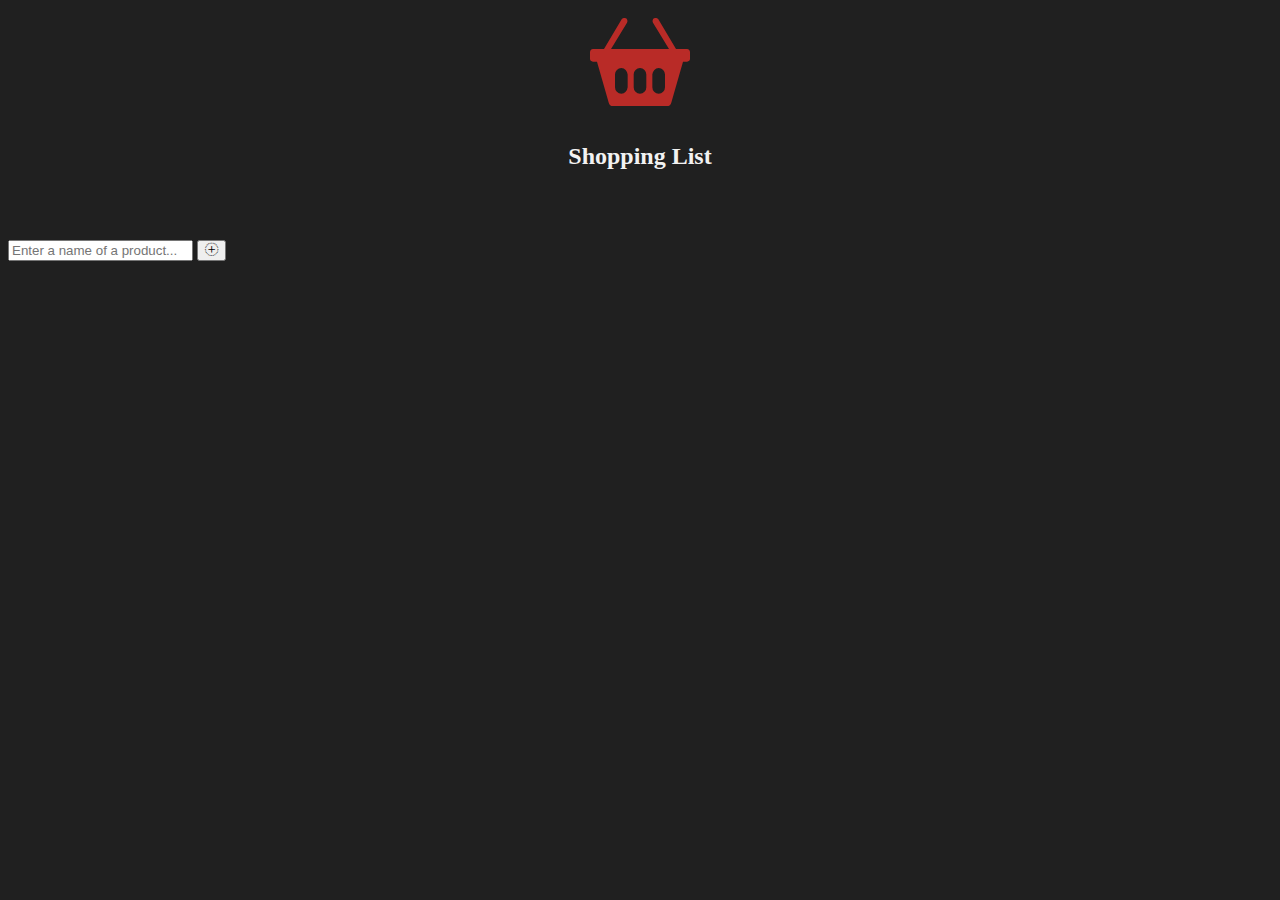
==== shoppinglist-web/index.html @ 6161cd73 "first commit; backend is not concluded; frontend WIP to work with the endpoints" ====
<!DOCTYPE html>

<head>
    <meta charset="UTF-8">
    <meta name="viewport" content="width=device-width, initial-scale=1.0">

    <link rel="stylesheet" href="https://cdn.jsdelivr.net/npm/bootstrap@5.3.1/dist/css/bootstrap.min.css"
        integrity="sha384-4bw+/aepP/YC94hEpVNVgiZdgIC5+VKNBQNGCHeKRQN+PtmoHDEXuppvnDJzQIu9" crossorigin="anonymous">
    <link rel="stylesheet" href="https://cdn.jsdelivr.net/npm/bootstrap-icons@1.3.0/font/bootstrap-icons.css">




    <link href="custom.css" rel="stylesheet">

    <title>Shopping List</title>
</head>

<body>
    <div id="pageTop" class="bg-dark" data-bs-theme="dark">
        <i class="bi bi-basket2-fill"></i>
        <h2>Shopping List</h2>
    </div>
    <div class="container">
        <div class="container mt-4">
            <div class="input-group mb-3">
                <input type="text" class="form-control" id="itemNameInput" placeholder="Enter a name of a product...">
                <button class="btn btn-primary" id="addItemBtn">
                    <i class="bi bi-plus-circle-dotted"></i>
                </button>
            </div>
            <ul class="list-group" id="shoppingList">
            </ul>
        </div>

    </div>



    <script src="https://cdn.jsdelivr.net/npm/bootstrap@5.3.1/dist/js/bootstrap.bundle.min.js"
        integrity="sha384-HwwvtgBNo3bZJJLYd8oVXjrBZt8cqVSpeBNS5n7C8IVInixGAoxmnlMuBnhbgrkm"
        crossorigin="anonymous"></script>
    <script src="script.js"></script>
    <script src="functions.js"></script>

</body>

</html>
---- shoppinglist-web/custom.css ----
body {
    background-color: #202020;
    color: #f2f2f2;
}

#pageTop {
    text-align: center;
    padding-bottom: 50px;
}

.bi-basket2-fill {
    font-size: 100px;
    color: #b92b27;
}

.container {
    width: 100%;
}
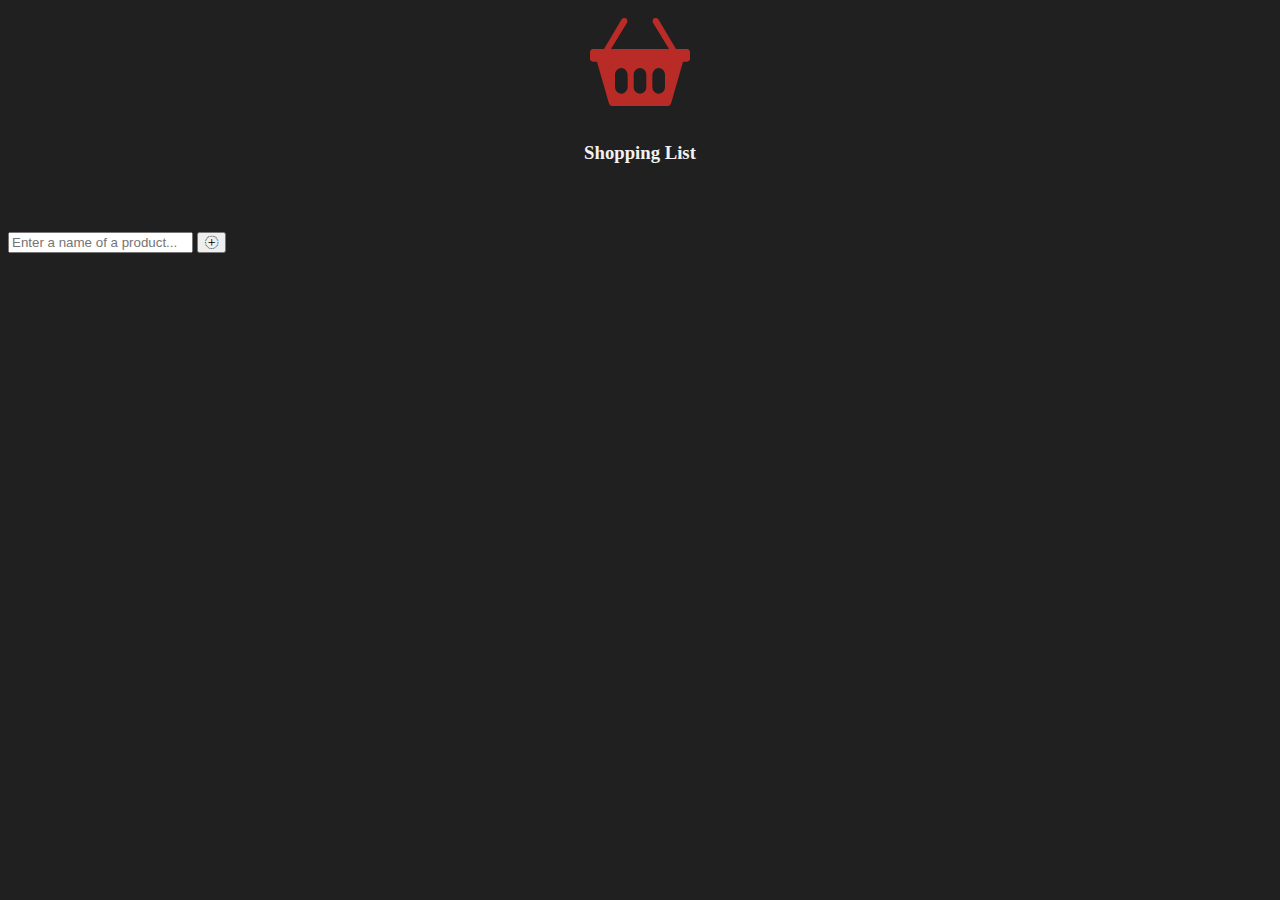
==== commit 8fd00e94: "undo purchase is working now" ====
--- a/shoppinglist-web/index.html
+++ b/shoppinglist-web/index.html
@@ -7,10 +7,6 @@
     <link rel="stylesheet" href="https://cdn.jsdelivr.net/npm/bootstrap@5.3.1/dist/css/bootstrap.min.css"
         integrity="sha384-4bw+/aepP/YC94hEpVNVgiZdgIC5+VKNBQNGCHeKRQN+PtmoHDEXuppvnDJzQIu9" crossorigin="anonymous">
     <link rel="stylesheet" href="https://cdn.jsdelivr.net/npm/bootstrap-icons@1.3.0/font/bootstrap-icons.css">
-
-
-
-
     <link href="custom.css" rel="stylesheet">
 
     <title>Shopping List</title>
@@ -19,7 +15,7 @@
 <body>
     <div id="pageTop" class="bg-dark" data-bs-theme="dark">
         <i class="bi bi-basket2-fill"></i>
-        <h2>Shopping List</h2>
+        <h3>Shopping List</h3>
     </div>
     <div class="container">
         <div class="container mt-4">
@@ -42,7 +38,6 @@
         crossorigin="anonymous"></script>
     <script src="script.js"></script>
     <script src="functions.js"></script>
-
 </body>
 
 </html>--- a/shoppinglist-web/custom.css
+++ b/shoppinglist-web/custom.css
@@ -16,4 +16,3 @@
 .container {
     width: 100%;
 }
-
